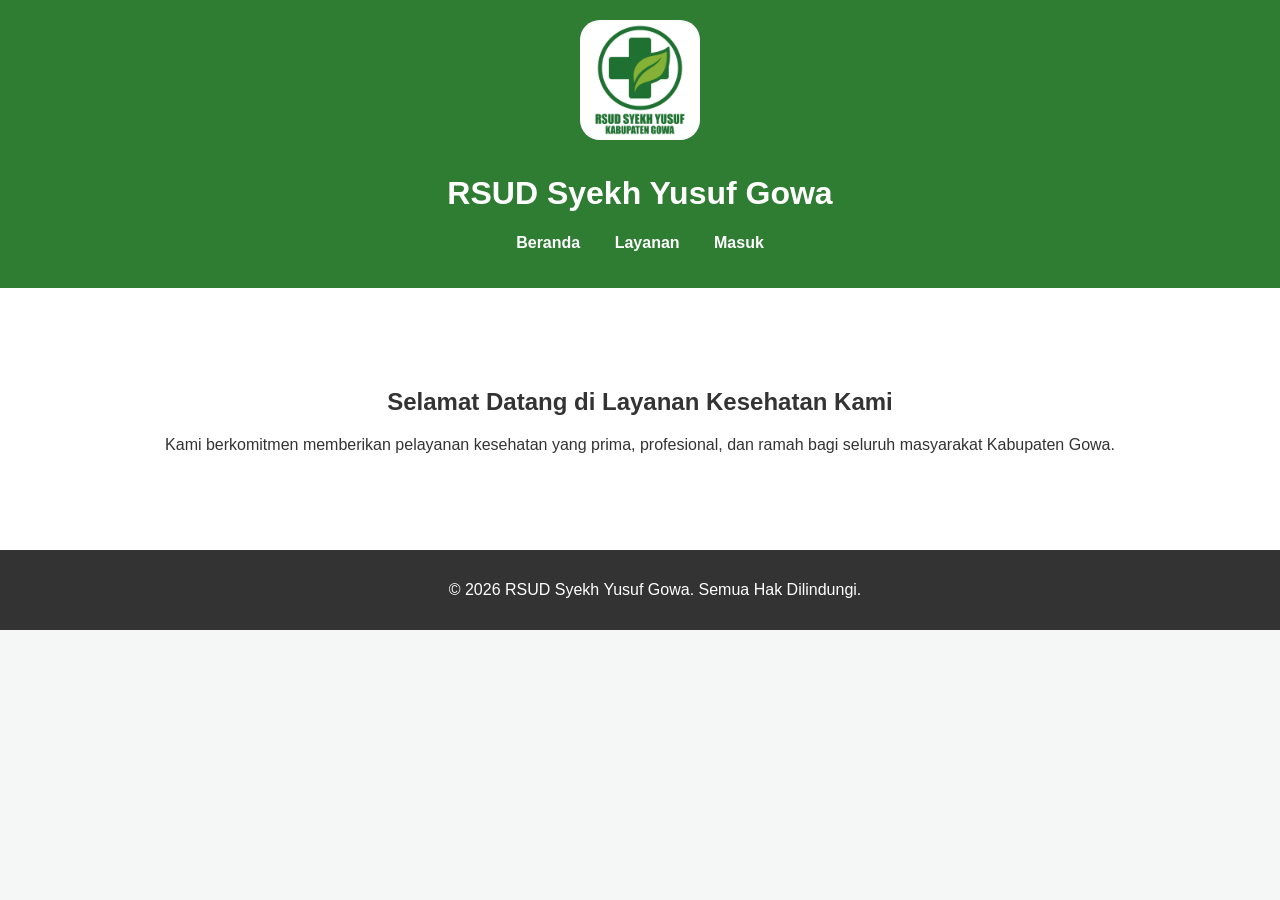
==== index.html @ 6c1d9fc9 "initial commit" ====
<!DOCTYPE html>
<html lang="id">
<head>
    <meta charset="UTF-8">
    <meta name="viewport" content="width=device-width, initial-scale=1.0">
    <title>RSUD Syekh Yusuf Gowa - Beranda</title>
    <link rel="stylesheet" href="css/style.css">
</head>
<body>
    <header class="main-header">
        <img src="resource/rsud-syekh-yusuf-gowa-logo-png_seeklogo-656431.png" alt="Logo RSUD" class="logo">
        <h1>RSUD Syekh Yusuf Gowa</h1>
        <nav class="navbar">
            <ul>
                <li><a href="index.html">Beranda</a></li>
                <li><a href="layanan.html">Layanan</a></li>
                <li><a href="login.html">Masuk</a></li>
            </ul>
        </nav>
    </header>

    <section class="hero-section">
        <div class="container">
            <h2>Selamat Datang di Layanan Kesehatan Kami</h2>
            <p>Kami berkomitmen memberikan pelayanan kesehatan yang prima, profesional, dan ramah bagi seluruh masyarakat Kabupaten Gowa.</p>
        </div>
    </section>

    <footer class="main-footer">
        <p>&copy; 2026 RSUD Syekh Yusuf Gowa. Semua Hak Dilindungi.</p>
    </footer>
</body>
</html>
---- css/style.css ----
/* =========================================
   1. PENGATURAN DASAR (RESET & TYPOGRAPHY)
   ========================================= */

* {
    font-family: Arial,  sans-serif;
}

body {
    font-family: Arial, sans-serif; /* Jenis tulisan utama */
    margin: 0;
    padding: 0;
    background-color: #f4f7f6; /* Warna latar belakang halaman */
    color: #333; /* Warna teks utama */
}

/* Kontainer pembungkus agar konten tidak terlalu lebar */
.container {
    max-width: 1000px;
    margin: auto; /* Membuat konten berada di tengah */
    padding: 20px;
}

/* =========================================
   2. HEADER & NAVIGASI UTAMA
   ========================================= */
.main-header {
    background-color: #2e7d32; /* Warna hijau khas Rumah Sakit */
    color: white;
    padding: 20px;
    text-align: center;
}

/* Pengaturan Logo */
.logo { 
    width: 120px; 
    margin-bottom: 10px; 
    border-radius: 20px;
}

.logo-small { 
    width: 80px;
    display: block;
    margin: 0 auto 15px; 
    border-radius: 20px;
}

/* Menu Navigasi di Atas (Horizontal) */
.navbar ul {
    list-style: none; /* Menghilangkan tanda bullet point */
    padding: 0;
}

.navbar ul li { 
    display: inline; /* Membuat menu berjajar ke samping */
    margin: 0 15px; 
}

.navbar ul li a { 
    color: white; 
    text-decoration: none; /* Menghilangkan garis bawah link */
    font-weight: bold; 
}

/* =========================================
   3. HALAMAN LOGIN & HERO SECTION
   ========================================= */
.hero-section {
    text-align: center;
    padding: 60px 20px;
    background: white;
}

/* Background gelap untuk halaman login saja */
.bg-dark { background-color: #1b5e20; }

/* Wadah form login agar tepat di tengah layar */
.login-container {
    display: flex;
    justify-content: center;
    align-items: center;
    height: 100vh; /* Mengikuti tinggi penuh layar */
}

/* Kotak Form Login */
.login-form {
    background: white;
    padding: 40px;
    border-radius: 8px;
    box-shadow: 0 4px 10px rgba(0,0,0,0.2); /* Efek bayangan kotak */
    width: 350px;
}

/* Menyamakan desain kotak input Username dan Password */
input[type="text"], 
input[type="password"] {
    width: 100%;            /* Memenuhi lebar kontainer */
    padding: 12px 15px;     /* Memberikan ruang di dalam kotak agar teks tidak menempel */
    margin: 8px 0;          /* Jarak antar kotak input */
    display: inline-block;
    border: 1px solid #ccc; /* Warna garis pinggir standar */
    border-radius: 4px;     /* Membuat sudut kotak sedikit melengkung */
    box-sizing: border-box; /* Memastikan padding tidak merusak ukuran lebar */
    font-size: 14px;
}

/* Memberikan efek warna saat kolom diklik */
input[type="text"]:focus, 
input[type="password"]:focus {
    border: 1px solid #2e7d32; /* Warna hijau sesuai tema RSUD */
    outline: none;
    background-color: #f9fff9; /* Warna latar sangat muda saat aktif */
}

/* Pengaturan label agar rapi di atas input */
.form-group label {
    display: block;
    text-align: left;
    font-weight: bold;
    margin-bottom: 5px;
    color: #333;
}

/* =========================================
   4. DESAIN TABEL DATA
   ========================================= */
.table, .data-table {
    width: 100%;
    border-collapse: collapse; /* Menyatukan garis border */
    margin-top: 15px;
    background: #fff;
}

.table th, .table td, .data-table th, .data-table td {
    border: 1px solid #ddd; /* Warna garis tabel */
    padding: 12px;
    text-align: left;
}

/* Warna latar kepala tabel */
.table th, .data-table th { 
    background-color: #e8f5e9; 
    color: #333;
}

/* Judul setiap section (Jadwal/Data Pasien) */
.judul {
    color: #555;
    border-bottom: 1px solid #ccc;
    padding-bottom: 15px;
    margin-top: 30px;
}

/* =========================================
   5. DESAIN FORMULIR (INPUT & SELECT)
   ========================================= */
.form-group {
    clear: both; /* Mencegah elemen berantakan karena float */
    padding: 10px 0;
}

/* Label Input (Nama, Alamat, dll) */
.form-group label {
    display: block;
    float: left;
    width: 30%; /* Label memakan 30% lebar */
    font-weight: bold;
    padding: 10px 0;
}

/* Wadah Input */
.form-group .input {
    display: block;
    width: 60%;
    float: left;
}

/* Desain kotak input teks, tanggal, dan dropdown */
input[type=text], input[type=date], select {
    width: 100%;
    padding: 10px;
    margin: 5px 0;
    border: 1px solid #ccc;
    border-radius: 4px;
    box-sizing: border-box; /* Padding tidak memperlebar kotak */
}

/* Input Radio (Jenis Kelamin) */
input[type=radio] {
    width: 30px;
}

/* =========================================
   6. TOMBOL (BUTTONS)
   ========================================= */
.tombol, .btn-primary, .btn-success {
    display: inline-block;
    padding: 10px 25px;
    color: #fff;
    text-decoration: none;
    border: none;
    cursor: pointer;
    font-weight: bold;
    border-radius: 4px;
}

.btn-primary { width: 100%; background: #2e7d32; }
.simpan, .btn-success { background: #038ade; } /* Biru */
.reset { background: #fb8307; margin-left: 10px; } /* Oranye */

/* =========================================
   7. LAYOUT SIDEBAR & DASHBOARD
   ========================================= */
.container-flex {
    display: flex; /* Membuat sidebar dan konten bersampingan */
    min-height: 80vh;
}

/* Area Sidebar Kiri */
.sidebar {
    flex: 20%; /* Lebar sidebar 20% */
    background: black;
    color: white;
}

.menu-sidebar {
    list-style: none;
    padding: 0;
}

.menu-sidebar li {
    border-bottom: 1px dotted #444;
}

.menu-sidebar a {
    display: block;
    padding: 20px;
    color: white;
    text-decoration: none;
}

/* Efek saat menu di sidebar disorot mouse */
.menu-sidebar a:hover {
    background: #3e3b3b;
}

/* Area Konten Kanan (Di samping sidebar) */
.main-content {
    flex: 80%; /* Lebar konten 80% */
    padding: 20px;
    background: #fff;
}

/* =========================================
   8. LOGIKA TAMPILAN DATA (TARGET)
   ========================================= */

/* Sembunyikan semua data secara default */
.content-item {
    display: none;
}

/* Munculkan data hanya jika menu diklik (URL mengandung #ID) */
#jadwal:target, 
#data-pasien:target, 
#form-daftar:target {
    display: block;
}

/* =========================================
   9. FOOTER & RESPONSIVE DESIGN
   ========================================= */
.main-footer {
    background-color: #333;
    color: #fff;
    text-align: center;
    padding: 15px;
    width: 100%;
}
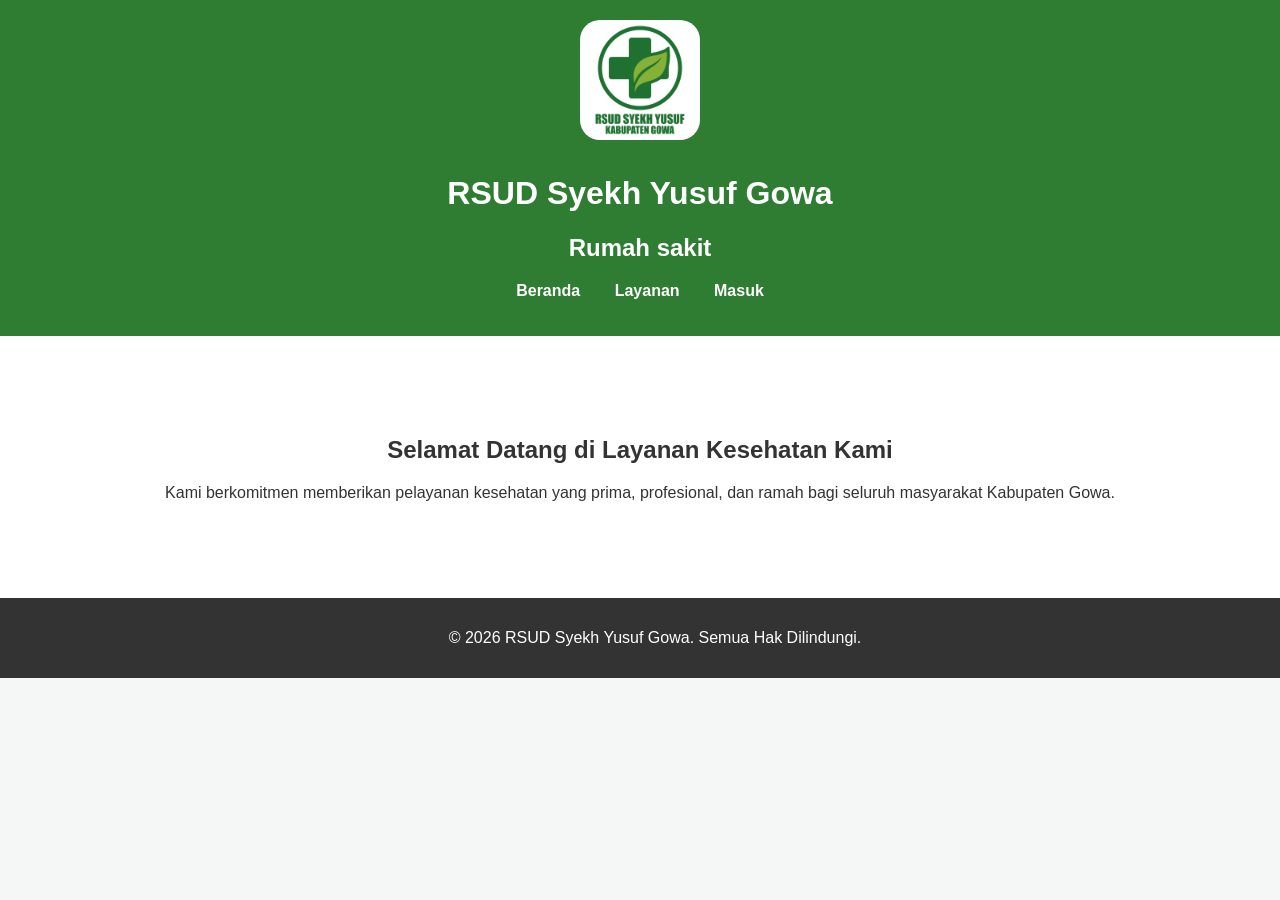
==== commit bd5746f7: "add h2" ====
--- a/index.html
+++ b/index.html
@@ -10,6 +10,7 @@
     <header class="main-header">
         <img src="resource/rsud-syekh-yusuf-gowa-logo-png_seeklogo-656431.png" alt="Logo RSUD" class="logo">
         <h1>RSUD Syekh Yusuf Gowa</h1>
+        <h2>Rumah sakit</h2>
         <nav class="navbar">
             <ul>
                 <li><a href="index.html">Beranda</a></li>
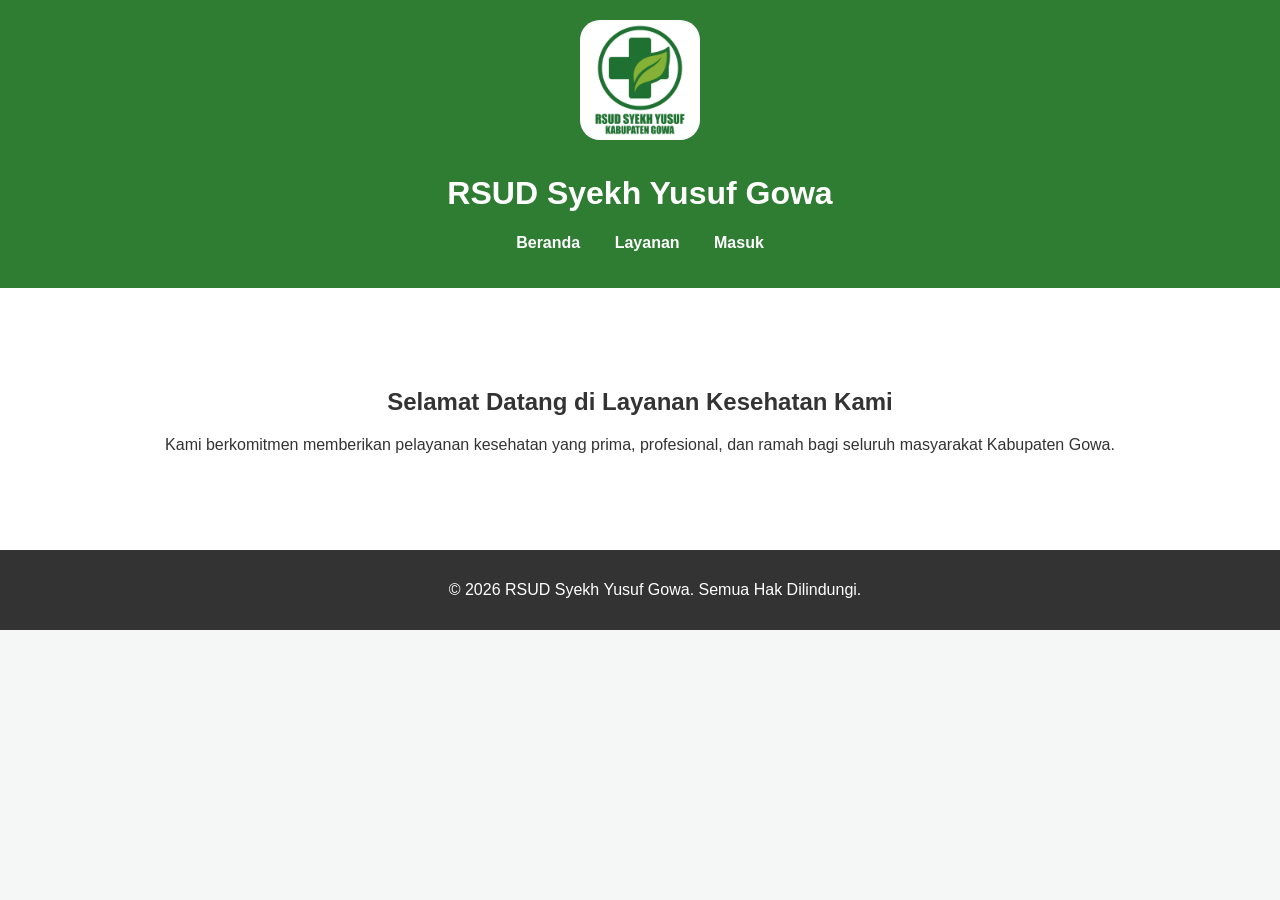
==== commit cff8b930: "remove h2" ====
--- a/index.html
+++ b/index.html
@@ -10,7 +10,6 @@
     <header class="main-header">
         <img src="resource/rsud-syekh-yusuf-gowa-logo-png_seeklogo-656431.png" alt="Logo RSUD" class="logo">
         <h1>RSUD Syekh Yusuf Gowa</h1>
-        <h2>Rumah sakit</h2>
         <nav class="navbar">
             <ul>
                 <li><a href="index.html">Beranda</a></li>
